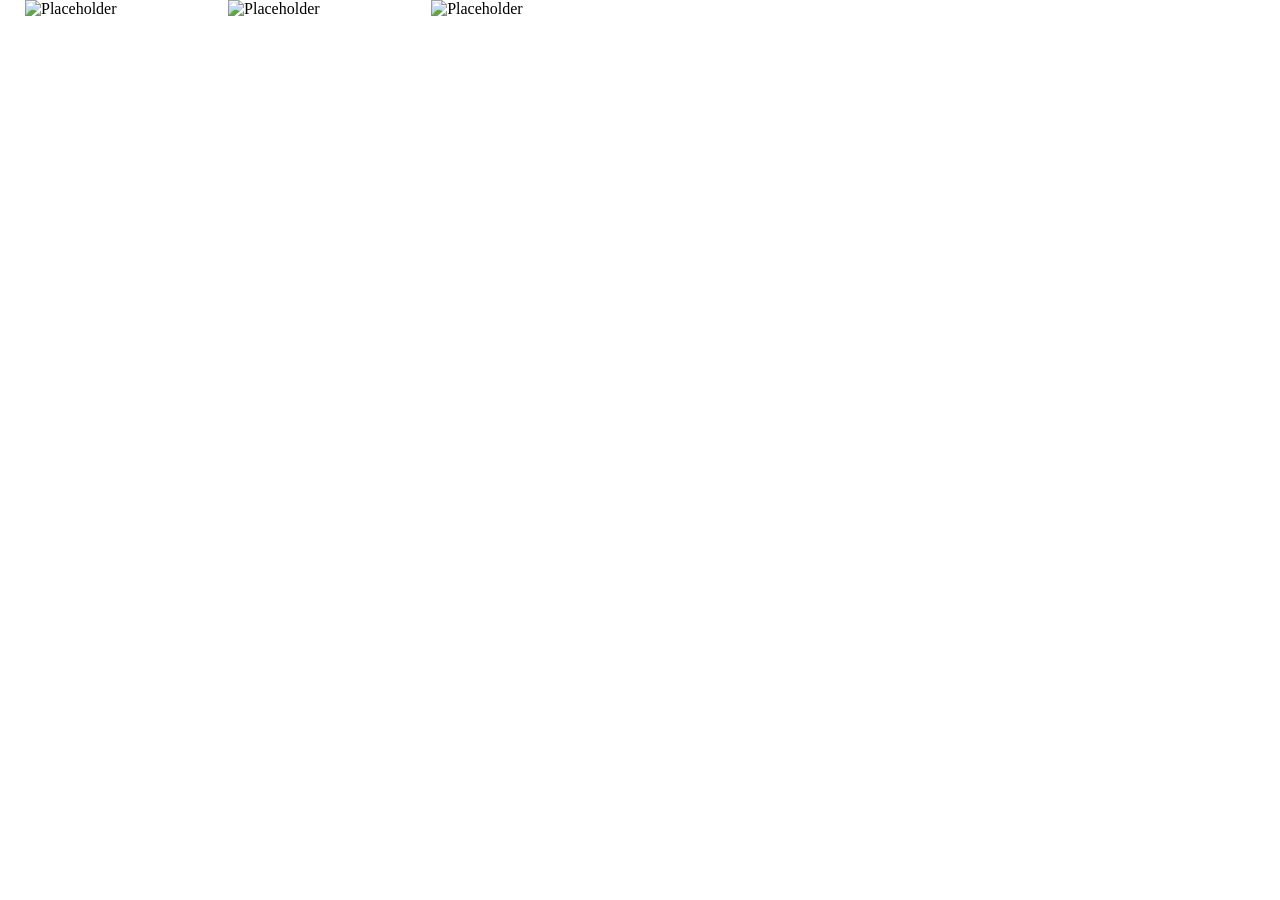
==== index.html @ 55f30e4b "Initial Carousel Push" ====
<!DOCTYPE html>
<html lang="en">

<head>
    <meta charset="UTF-8">
    <meta name="viewport" content="width=device-width, initial-scale=1.0">
    <title>Custom Carousel</title>
    <link rel="stylesheet" href="css/main.css">
    <link rel="stylesheet" href="https://cdnjs.cloudflare.com/ajax/libs/font-awesome/7.0.1/css/all.min.css" integrity="sha512-2SwdPD6INVrV/lHTZbO2nodKhrnDdJK9/kg2XD1r9uGqPo1cUbujc+IYdlYdEErWNu69gVcYgdxlmVmzTWnetw==" crossorigin="anonymous" referrerpolicy="no-referrer" />
    <script src="js/custom-carousel.js"></script>
</head>

<body>
    <main>
        <div class="custom-carousel" id="custom_carousel">
            <div class="carousel-inner">
                <div class="carousel-slides">
                    <div class="carousel-slide">
                        <img src="https://placehold.co/600x400" alt="Placeholder" />
                    </div>
                    <div class="carousel-slide">
                        <img src="https://placehold.co/600x400" alt="Placeholder" />
                    </div>
                    <div class="carousel-slide">
                        <img src="https://placehold.co/600x400" alt="Placeholder" />
                    </div>
                    <div class="carousel-slide">
                        <img src="https://placehold.co/600x400" alt="Placeholder" />
                    </div>
                    <div class="carousel-slide">
                        <img src="https://placehold.co/600x400" alt="Placeholder" />
                    </div>
                    <div class="carousel-slide">
                        <img src="https://placehold.co/600x400" alt="Placeholder" />
                    </div>
                </div>
            </div>
        </div>
    </main>
</body>

<script>
    new CustomCarousel({
        carouselId: 'custom_carousel',
        autoplay: true, 
    }).initialise();
</script>
</html>
---- css/main.css ----
* {
  margin: 0;
  padding: 0;
  box-sizing: border-box;
}

html {
  height: 100%;
  width: 100vw;
  overflow: hidden;
}

body {
  height: 100%;
  width: 100%;
  overflow-x: hidden;
}

img {
  height: auto;
  max-width: 100%;
}

button {
  background: none;
  border: none;
  cursor: pointer;
}

.custom-carousel {
  width: 100%;
  padding-inline: 20px;
  display: flex;
  align-items: center;
}
.custom-carousel .carousel-inner {
  overflow: hidden;
}
.custom-carousel .carousel-inner .carousel-slides {
  display: flex;
  transition: all 0.3s ease-in-out;
}
.custom-carousel .carousel-inner .carousel-slides .carousel-slide {
  padding-inline: 5px;
  flex: 0 0 calc(100% / var(--items-in-view));
  max-width: calc(100% / var(--items-in-view));
}
.custom-carousel .carousel-inner .carousel-slides .carousel-slide img {
  width: 100%;
}/*# sourceMappingURL=main.css.map */
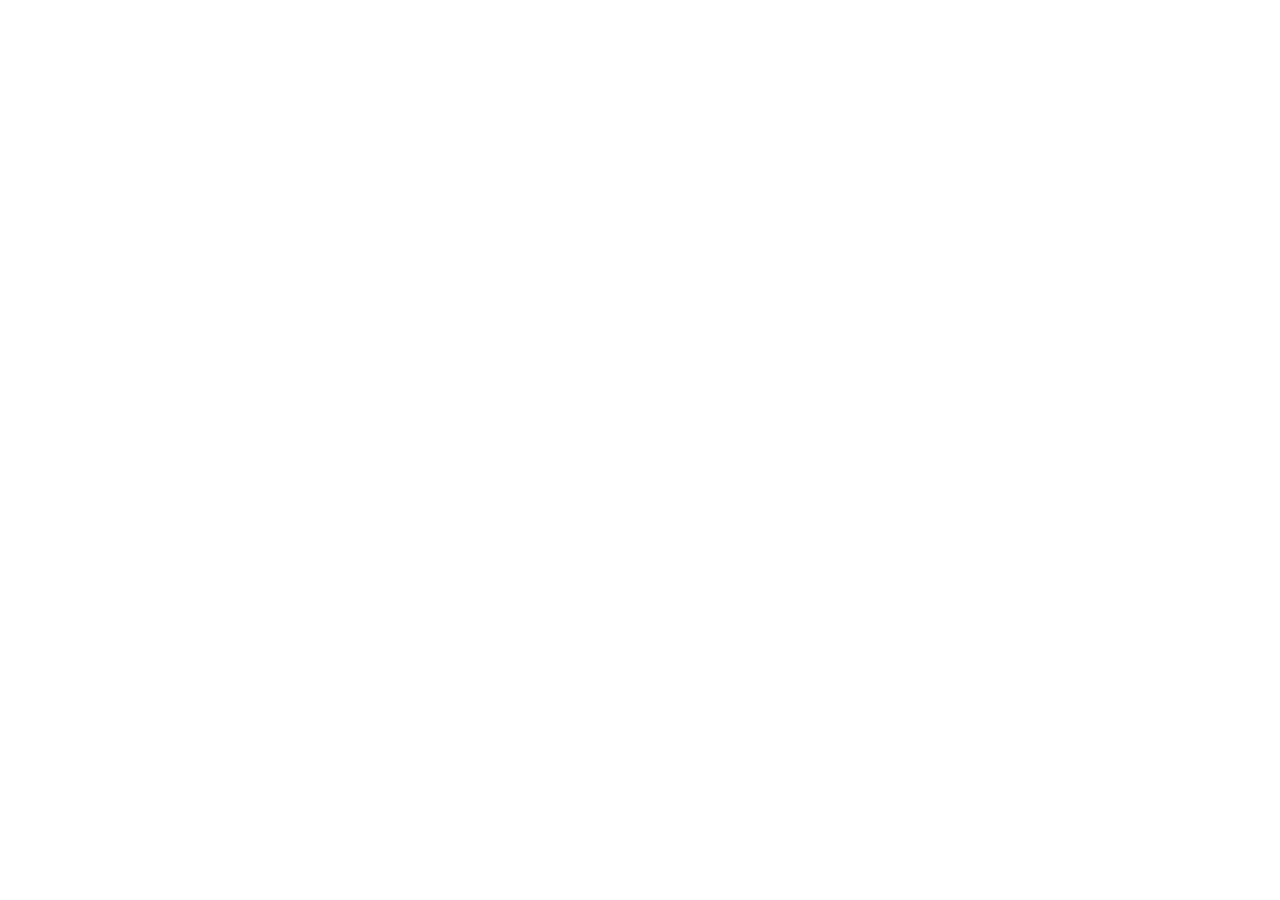
==== commit 6d18a444: "Added Drag For Carousel" ====
--- a/index.html
+++ b/index.html
@@ -12,37 +12,15 @@
 
 <body>
     <main>
-        <div class="custom-carousel" id="custom_carousel">
-            <div class="carousel-inner">
-                <div class="carousel-slides">
-                    <div class="carousel-slide">
-                        <img src="https://placehold.co/600x400" alt="Placeholder" />
-                    </div>
-                    <div class="carousel-slide">
-                        <img src="https://placehold.co/600x400" alt="Placeholder" />
-                    </div>
-                    <div class="carousel-slide">
-                        <img src="https://placehold.co/600x400" alt="Placeholder" />
-                    </div>
-                    <div class="carousel-slide">
-                        <img src="https://placehold.co/600x400" alt="Placeholder" />
-                    </div>
-                    <div class="carousel-slide">
-                        <img src="https://placehold.co/600x400" alt="Placeholder" />
-                    </div>
-                    <div class="carousel-slide">
-                        <img src="https://placehold.co/600x400" alt="Placeholder" />
-                    </div>
-                </div>
-            </div>
-        </div>
+        <?php include 'pages/custom_carousel.html'; ?>
     </main>
 </body>
 
 <script>
     new CustomCarousel({
         carouselId: 'custom_carousel',
-        autoplay: true, 
+        autoplay: true,
     }).initialise();
 </script>
+
 </html>
--- a/css/main.css
+++ b/css/main.css
@@ -45,6 +45,12 @@
   flex: 0 0 calc(100% / var(--items-in-view));
   max-width: calc(100% / var(--items-in-view));
 }
+.custom-carousel .carousel-inner .carousel-slides .carousel-slide * {
+  pointer-events: none;
+  -webkit-user-select: none;
+     -moz-user-select: none;
+          user-select: none;
+}
 .custom-carousel .carousel-inner .carousel-slides .carousel-slide img {
   width: 100%;
 }/*# sourceMappingURL=main.css.map */
